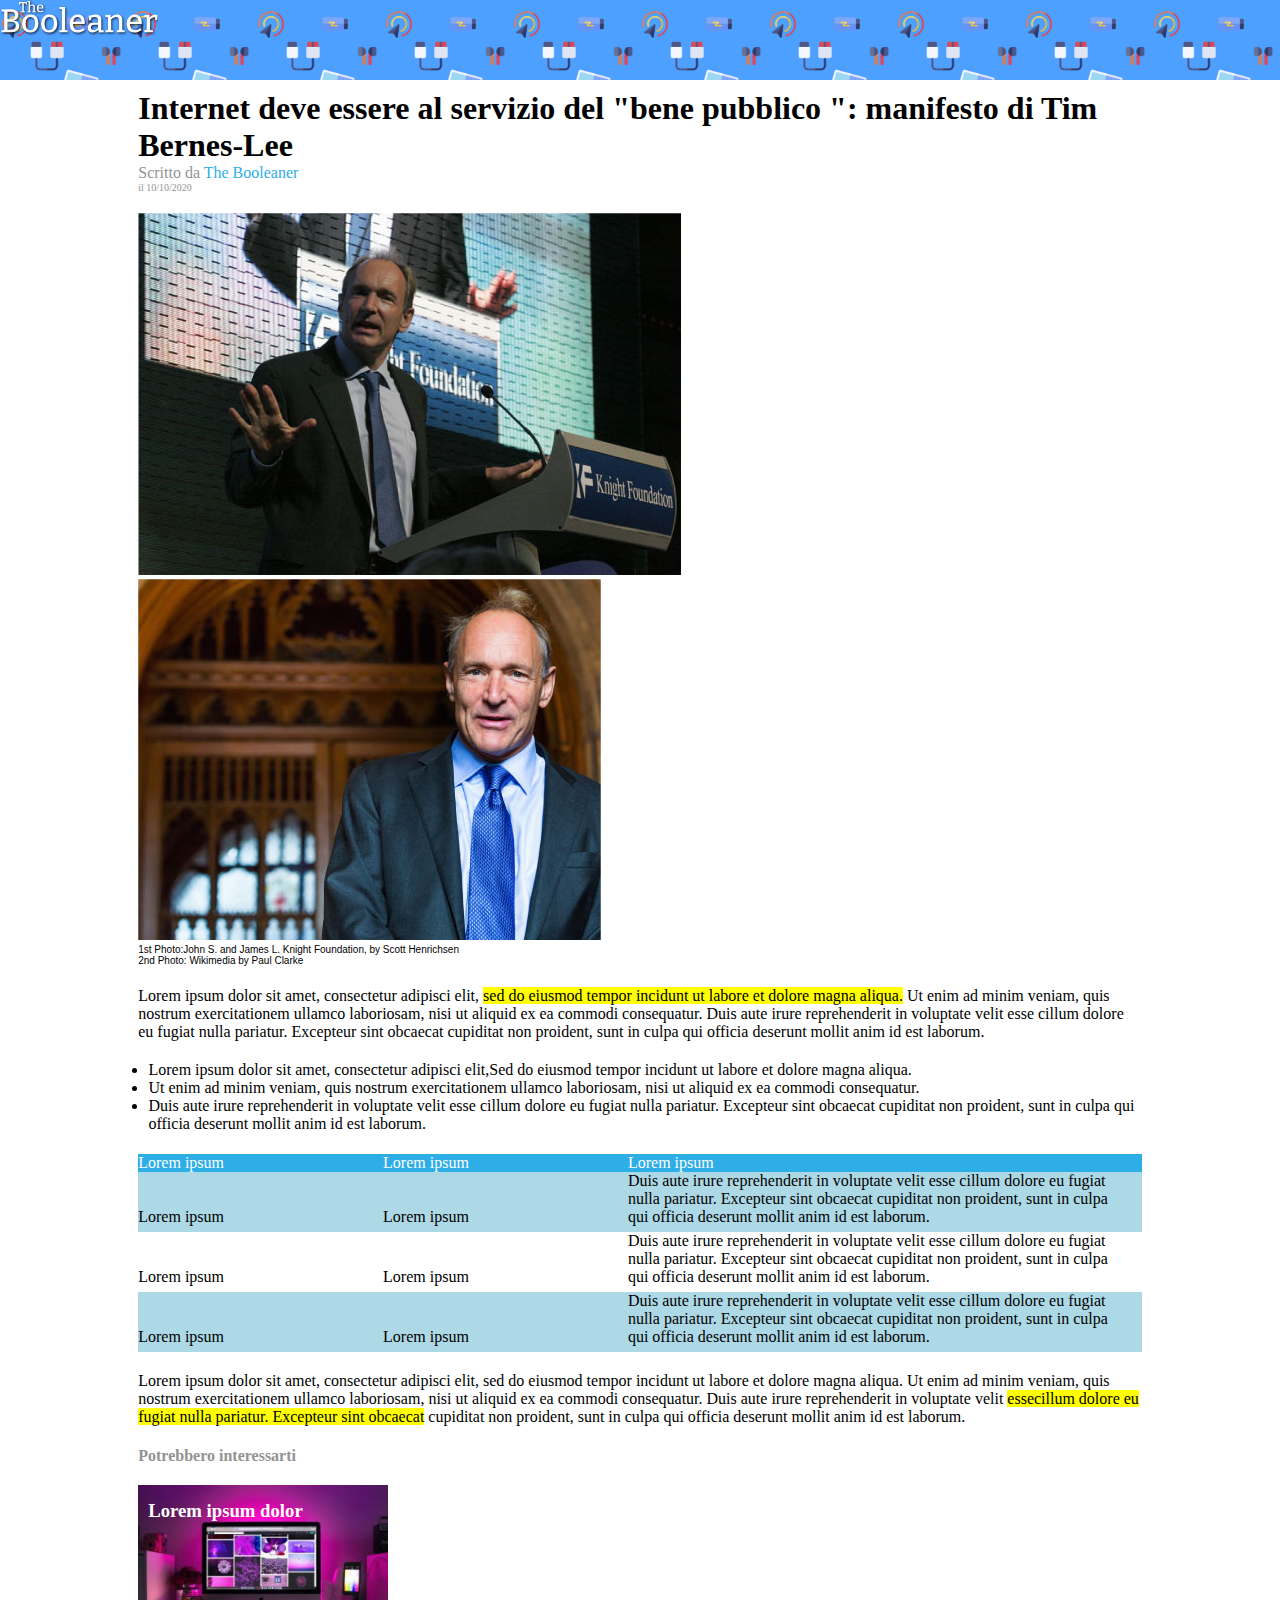
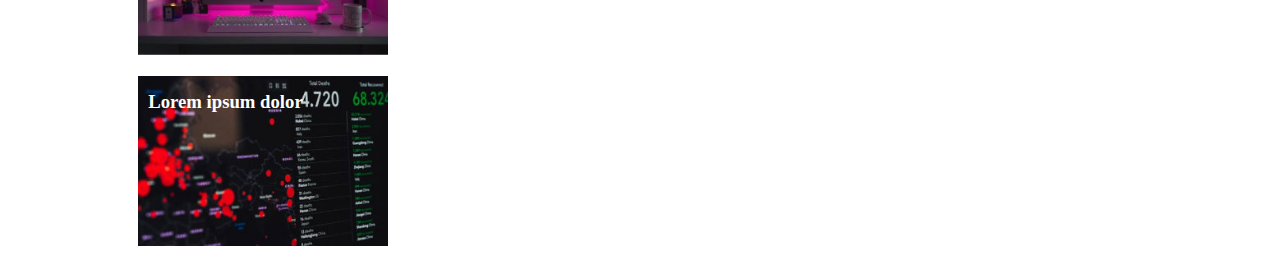
==== Bonus/index.html @ 79e030d3 "Realizzo l'esercizio Bonus" ====
<!DOCTYPE html>
<html lang="en">

<head>
    <meta charset="UTF-8">
    <meta http-equiv="X-UA-Compatible" content="IE=edge">
    <meta name="viewport" content="width=device-width, initial-scale=1.0">
    <link rel="stylesheet" href="./css/style.css">
    <link rel="stylesheet" href="./css/table.css">
    <link rel="stylesheet" href="./css/font.css">
    <title>Manifesto di Tim Berners-Lee</title>
</head>

<body>
    <!-- Header della pagina -->
    <header>
        <div class="container-header">
            <div class="container-logo"></div>
        </div>
    </header>

    <div class="container">
        <main>
            <!-- Titolo della pagina -->
            <div class="margin">
                <h1>Internet deve essere al servizio del &quot;bene pubblico &quot;: manifesto di Tim Bernes-Lee</h1>
                <p class="font-colorgrey">Scritto da <span class="font-colorblue">The Booleaner</span></p>
                <p class="font-colorgrey font-sizesmall">il 10/10/2020</p>
            </div>

            <!-- Immagini principali della pagina -->
            <div class="margin">
                <img src="./img/tim-1.jpg" alt="Foto di Tim Berners-Lee ad una conferenza">
                <img src="./img/tim-2.jpg" alt="Foto di Tim Berners-Lee">
                <p class="font-sizesmall font-arial">1st Photo:John S. and James L. Knight Foundation, by Scott
                    Henrichsen
                </p>
                <p class="font-sizesmall font-arial">2nd Photo: Wikimedia by Paul Clarke</p>
            </div>

            <!-- Primo paragrafo -->
            <p class="margin">Lorem ipsum dolor sit amet, consectetur adipisci elit, <span class="highlight-text">sed do
                    eiusmod tempor incidunt ut labore et dolore magna aliqua.</span> Ut enim ad minim veniam, quis
                nostrum exercitationem ullamco laboriosam, nisi ut aliquid ex ea commodi consequatur. Duis aute irure
                reprehenderit in voluptate velit esse cillum dolore eu fugiat nulla pariatur. Excepteur sint obcaecat
                cupiditat non proident, sunt in culpa qui officia deserunt mollit anim id est laborum.</p>

            <ul class="margin-list">
                <li>Lorem ipsum dolor sit amet, consectetur adipisci elit,Sed do eiusmod tempor incidunt ut labore et
                    dolore magna aliqua.</li>
                <li>Ut enim ad minim veniam, quis nostrum exercitationem ullamco laboriosam, nisi ut aliquid ex ea
                    commodi
                    consequatur.</li>
                <li> Duis aute irure reprehenderit in voluptate velit esse cillum dolore eu fugiat nulla
                    pariatur. Excepteur sint obcaecat cupiditat non proident, sunt in culpa qui officia deserunt mollit
                    anim
                    id est laborum.</li>
            </ul>

            <!-- Tabella -->
            <div class="margin">
                <div class="rowblue">
                    <div class="row-left fontcolor">
                        <span>Lorem ipsum</span>
                    </div>
                    <div class="row-center fontcolor">
                        <span>Lorem ipsum</span>
                    </div>
                    <div class="row-right fontcolor">
                        <span>Lorem ipsum</span>
                    </div>
                </div>
                <div class="rowlightblue rowheight">
                    <div class="row-left">
                        <span>Lorem ipsum</span>
                    </div>
                    <div class="row-center">
                        <span>Lorem ipsum</span>
                    </div>
                    <div class="row-right">
                        <span>Duis aute irure reprehenderit in voluptate velit esse cillum dolore eu fugiat nulla
                            pariatur. Excepteur sint obcaecat cupiditat non proident, sunt in culpa qui officia deserunt
                            mollit
                            anim
                            id est laborum.</span>
                    </div>
                </div>
                <div class="rowwhite rowheight">
                    <div class="row-left ">
                        <span>Lorem ipsum</span>
                    </div>
                    <div class="row-center ">
                        <span>Lorem ipsum</span>
                    </div>
                    <div class="row-right ">
                        <span>Duis aute irure reprehenderit in voluptate velit esse cillum dolore eu fugiat nulla
                            pariatur. Excepteur sint obcaecat cupiditat non proident, sunt in culpa qui officia deserunt
                            mollit
                            anim
                            id est laborum.</span>
                    </div>
                </div>
                <div class="rowlightblue rowheight">
                    <div class="row-left">
                        <span>Lorem ipsum</span>
                    </div>
                    <div class="row-center ">
                        <span>Lorem ipsum</span>
                    </div>
                    <div class="row-right">
                        <span>Duis aute irure reprehenderit in voluptate velit esse cillum dolore eu fugiat nulla
                            pariatur. Excepteur sint obcaecat cupiditat non proident, sunt in culpa qui officia deserunt
                            mollit
                            anim
                            id est laborum.</span>
                    </div>
                </div>
            </div>



            <!-- Secondo paragrafo -->
            <p class="margin">Lorem ipsum dolor sit amet, consectetur adipisci elit, sed do
                eiusmod tempor incidunt ut labore et dolore magna aliqua. Ut enim ad minim veniam, quis
                nostrum exercitationem ullamco laboriosam, nisi ut aliquid ex ea commodi consequatur. Duis aute irure
                reprehenderit in voluptate velit <span class="highlight-text">essecillum dolore eu fugiat nulla
                    pariatur.
                    Excepteur sint obcaecat</span>
                cupiditat non proident, sunt in culpa qui officia deserunt mollit anim id est laborum.</p>
        </main>

        <footer>
            <!-- Due immagini con titolo sopra -->
            <h4 class="font-colorgrey margin">Potrebbero interessarti</h4>
            <div class="container-img1 margin">
                <h3 class="fontcolor positiontext">Lorem ipsum dolor</h3>
            </div>
            <div class="container-img2 margin">
                <h3 class="fontcolor positiontext">Lorem ipsum dolor</h3>
            </div>
        </footer>
    </div>

</body>

</html>
---- Bonus/css/style.css ----
/* Reset */
*{
    padding: 0;
    margin: 0;
    box-sizing: border-box;
}
/* Reset */

.margin-list{
    margin-left: 2%;
    margin-right: 1%;
    margin-bottom: 2%;
}
.margin{
    margin-left: 1%;
    margin-right: 1%;
    margin-bottom: 2%;
}
.container-header{
    height: 80px;
    background-color:rgba(78,160,255,255);
    background-image: url("../img/pattern.png");
    background-size: 20%;
    margin-bottom: 10px;
}
.container-logo{
    background-image: url("../img/logo.svg");
    background-repeat: no-repeat;
    height: 40px;
}

.container{
    width: 80%;
    margin:0 auto;
}
.container-img1{
    background-image: url("../img/monitor.jpg");
    width: 250px;
    height: 170px;
    background-size: cover;
    background-repeat: no-repeat;
}
.container-img2{
    background-image: url("../img/graph.jpg");
    width: 250px;
    height: 170px;
    background-size: cover;
    background-repeat: no-repeat;
}
.logosize{
    height: 50%;
}
.logoposition{
    padding-top: 0%;
    padding-right: 0%;
}

.positiontext{
    padding-top: 6%;
    padding-left: 4%;
}
---- Bonus/css/table.css ----
.rowblue{
    background-color: rgba(46,174,230,255);
}
.rowlightblue{
    background-color:lightblue;
}
.rowwhite{
    background-color: white;
}
.row-left{
    display: inline-block;
    width: 24%;
}
.row-center{
    display: inline-block;
    width: 24%;
}
.row-right{
    display: inline-block;
    width: 50%;
}
.fontcolor{
    color: white;
}

.rowheight{
    height: 60px;
}
---- Bonus/css/font.css ----
.font-colorgrey{
    color: rgba(147,147,147,255);
}

.font-colorblue{
    color: rgba(46,174,230,255);
}

.font-sizesmall{
    font-size: 10px;
}

.font-arial{
    font-family: Arial, Helvetica, sans-serif;
}

.highlight-text{
    background-color: yellow;
}
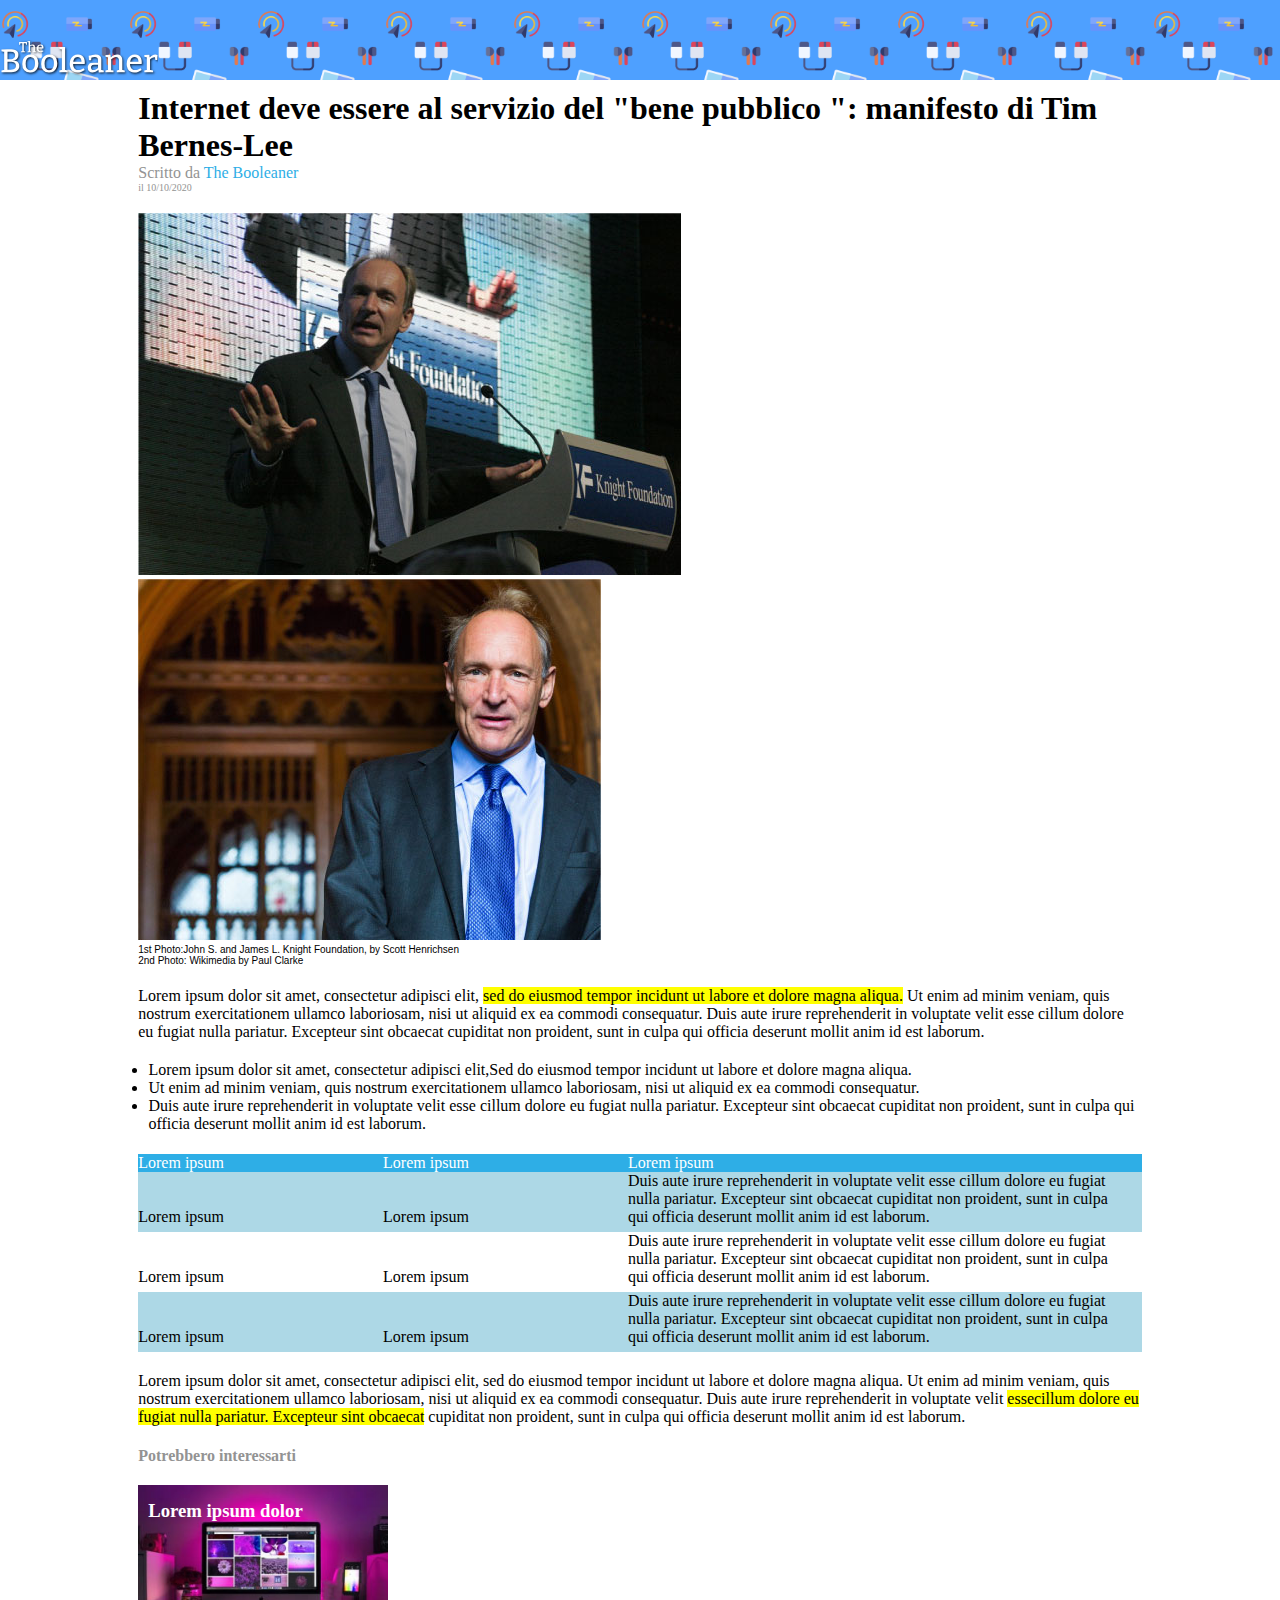
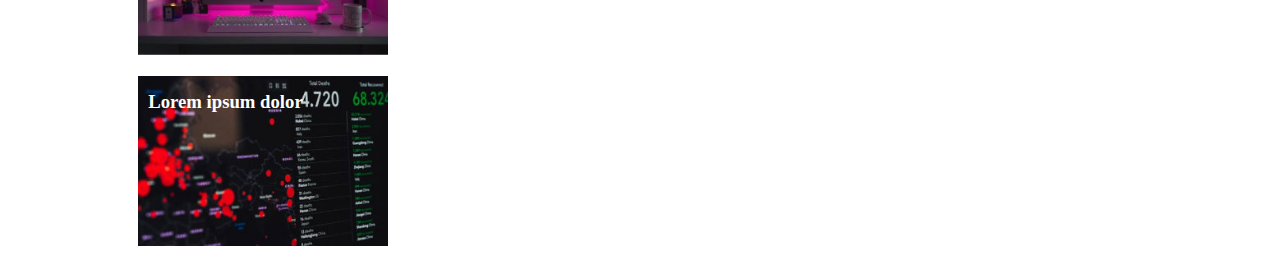
==== commit 328df8eb: "Posiziono correttamente il logo Boolean" ====
--- a/Bonus/index.html
+++ b/Bonus/index.html
@@ -15,7 +15,7 @@
     <!-- Header della pagina -->
     <header>
         <div class="container-header">
-            <div class="container-logo"></div>
+            <img src="./img/logo.svg" class="logo" alt="">
         </div>
     </header>
 
--- a/Bonus/css/style.css
+++ b/Bonus/css/style.css
@@ -23,12 +23,16 @@
     background-size: 20%;
     margin-bottom: 10px;
 }
-.container-logo{
+/* .container-logo{
     background-image: url("../img/logo.svg");
     background-repeat: no-repeat;
     height: 40px;
+} */
+.logo{
+    height: 40px;
+    /* height:45%; */
+    margin-top: 40px;
 }
-
 .container{
     width: 80%;
     margin:0 auto;
